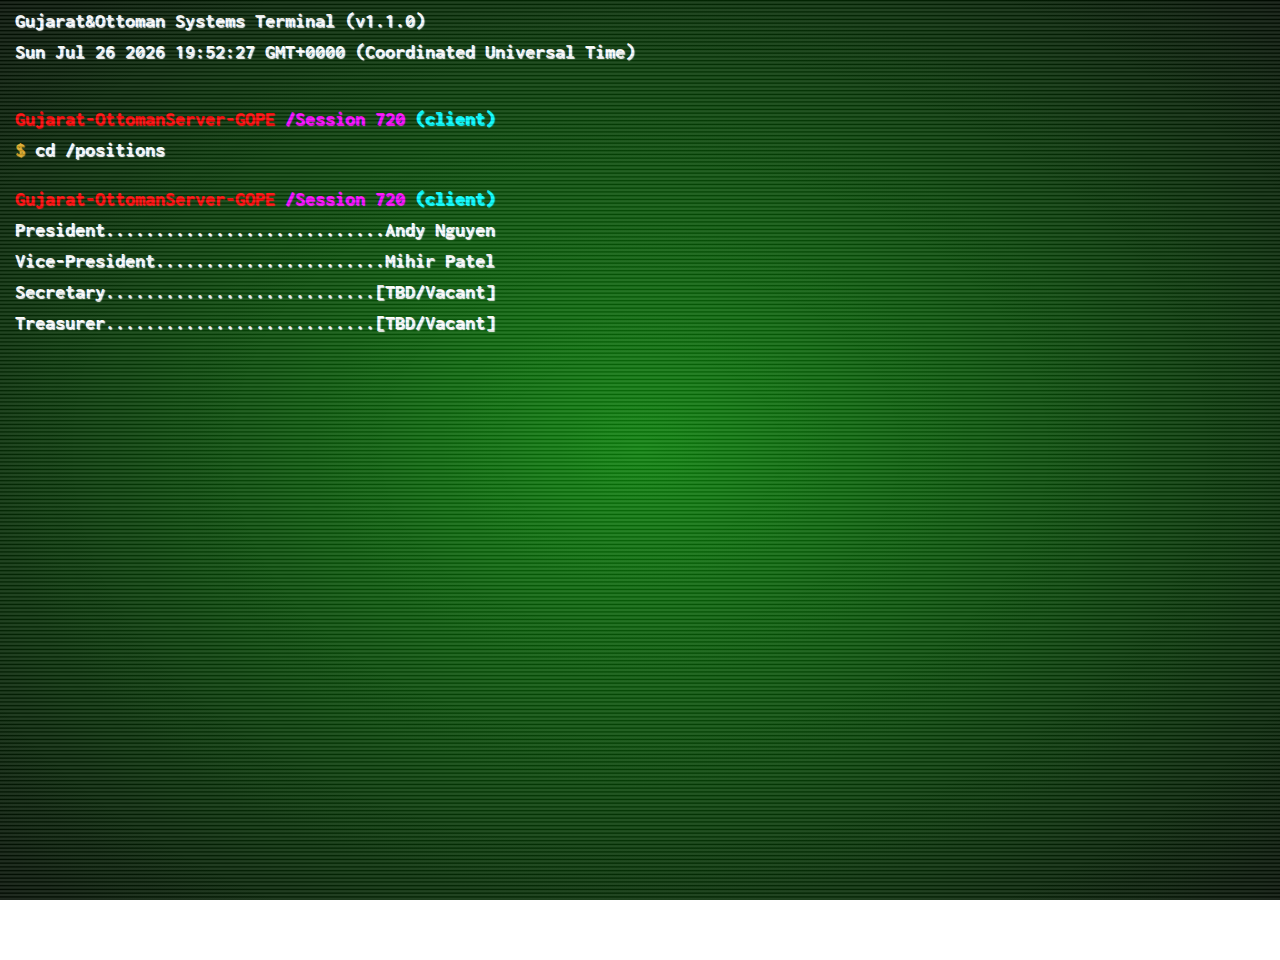
==== about.html @ 7acb1e13 "Add files via upload" ====
<!DOCTYPE html>
<html>
    <head>
        <meta charset="UTF-8"/>
        <meta http-equiv="X-UA-Compatible" content="IE=edge">
        <link href="https://fonts.googleapis.com/css?family=Inconsolata&display=swap" rel="stylesheet">
        <link type="text/css" rel="stylesheet" href="about-styles.css"/>
        <title>CS Club | About</title>
        <link rel="shortcut icon" href="/favicon.ico" type="image/x-icon">
        <link rel="icon" href="/favicon.ico" type="image/x-icon">
    </head>

    <body>
        <div class="container">
            <img src="scanlines.gif" id="scanlines" width="100%" class="scan-bg"></img>
            <h1>Gujarat&Ottoman Systems Terminal (v1.1.0)</h1>
            <h1 id="date-time"></h1><br><br>

            <h2><b1>Gujarat-OttomanServer-GOPE</b1> <b2>/Session 720</b2> <b>(client)</b></h2>
            <h2><span>$</span> cd /positions</h2><br>

            <h2><b1>Gujarat-OttomanServer-GOPE</b1> <b2>/Session 720</b2> <b>(client)</b></h2>
            <h2>President............................Andy Nguyen</h2>
            <h2>Vice-President.......................Mihir Patel</h2>
            <h2>Secretary...........................[TBD/Vacant]</h2>
            <h2>Treasurer...........................[TBD/Vacant]</h2>
        </div>

        <script>
            var date = new Date();
            date = document.getElementById("date-time").innerHTML=date;
        </script>

    </body>
</html>
---- about-styles.css ----
body,html{
    margin: 0;
    background-image:radial-gradient( rgba(0, 124, 0, 0.829), rgba(0, 0, 0, 0.925) 110%);
    height: 100vh;
    margin: 0;
    overflow-y: hidden;
}

img{
    opacity: 12%;
    position:absolute;
}

.container{
    height: 100vh;
    width: 100%;
    margin: 0;
    position:relative
}

h1{
    margin: 0;
    padding-top: 10px;
    padding-left: 15px;
    color: white;
    font-family: 'Inconsolata', monospace;
    text-shadow: 1px 1px 1px white;
    font-size: 20px;
}

h2{
    margin: 0;
    padding-top: 10px;
    padding-left: 15px;
    color: white;
    font-family: 'Inconsolata', monospace;
    text-shadow: 1px 1px 1px white;
    font-size: 20px;   
}

span{
    color: goldenrod;
    text-shadow: 1px 1px 1px goldenrod;
}

b1{
    color: red;
    text-shadow:  1px 1px 1px red;
}

b{
    color: cyan;
    text-shadow: 1px 1px 1px cyan;
}

b2{
    color: magenta;
    text-shadow: 1px 1px 1px magenta;
}

gope{
    color: red;
    font-family: 'Times New Roman', Times, serif;
}
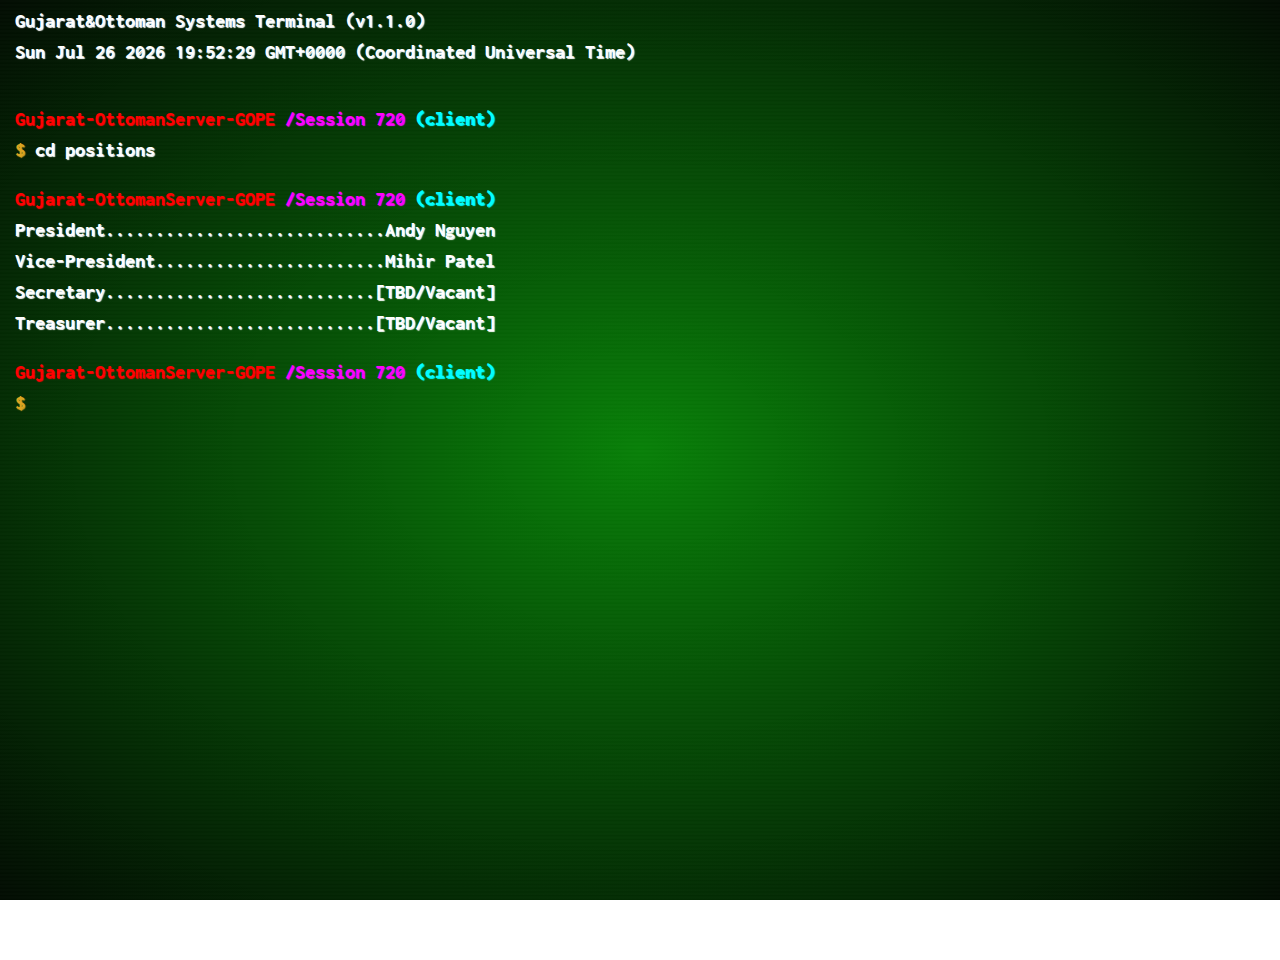
==== commit f93fd05f: "Update about.html" ====
--- a/about.html
+++ b/about.html
@@ -17,13 +17,16 @@
             <h1 id="date-time"></h1><br><br>
 
             <h2><b1>Gujarat-OttomanServer-GOPE</b1> <b2>/Session 720</b2> <b>(client)</b></h2>
-            <h2><span>$</span> cd /positions</h2><br>
+            <h2><span>$</span> cd positions</h2><br>
 
             <h2><b1>Gujarat-OttomanServer-GOPE</b1> <b2>/Session 720</b2> <b>(client)</b></h2>
             <h2>President............................Andy Nguyen</h2>
             <h2>Vice-President.......................Mihir Patel</h2>
             <h2>Secretary...........................[TBD/Vacant]</h2>
-            <h2>Treasurer...........................[TBD/Vacant]</h2>
+            <h2>Treasurer...........................[TBD/Vacant]</h2><br>
+        
+            <h2><b1>Gujarat-OttomanServer-GOPE</b1> <b2>/Session 720</b2> <b>(client)</b></h2>
+            <h2><span>$</span></h2><br>
         </div>
 
         <script>
@@ -32,4 +35,4 @@
         </script>
 
     </body>
-</html>+</html>
--- a/about-styles.css
+++ b/about-styles.css
@@ -10,6 +10,7 @@
 
 img{
     opacity: 12%;
+    filter: opacity(12%);
     position:absolute;
 }
 
